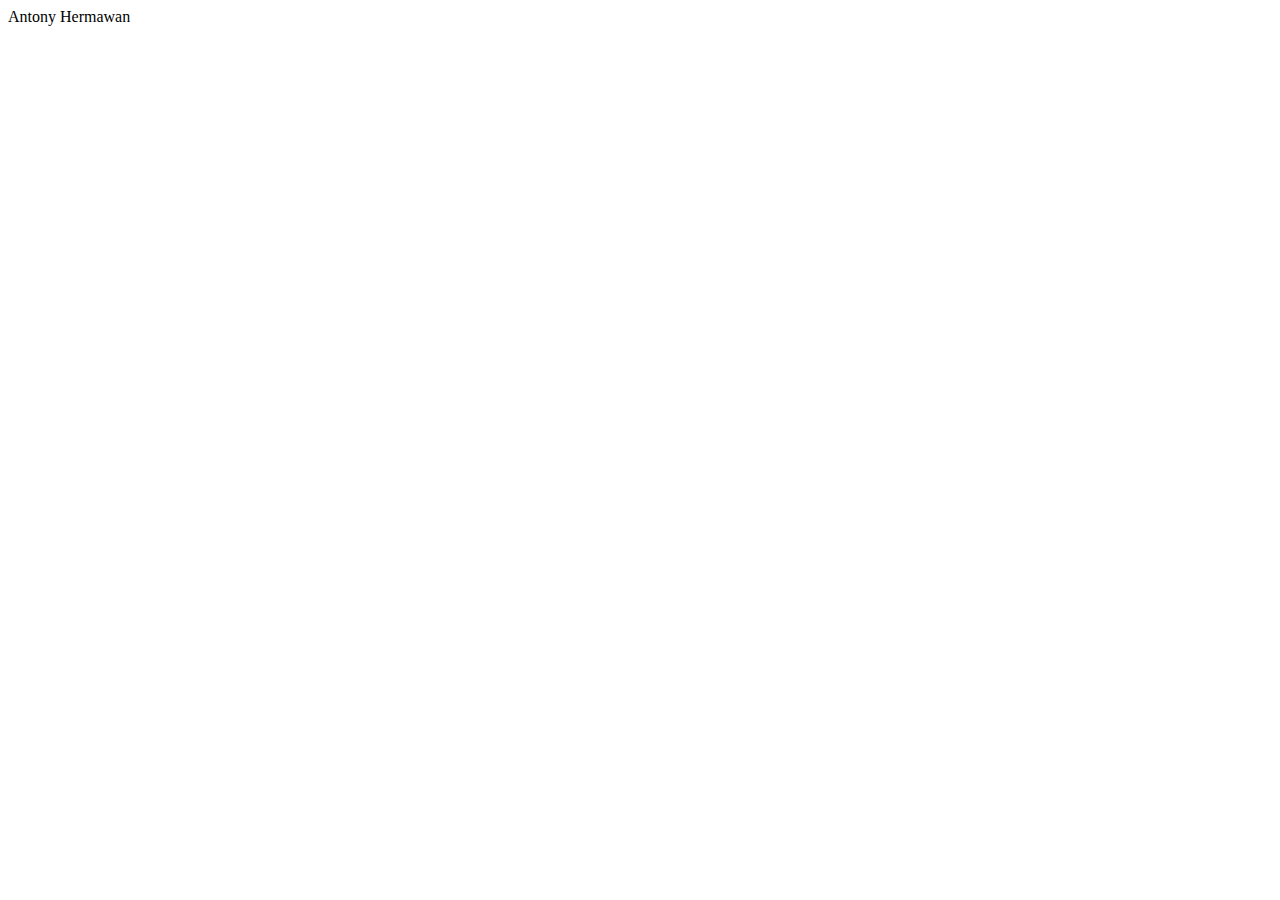
==== index.html @ 91bdd696 "Ubah sedikit 2.0" ====
<!DOCTYPE html>
<html lang="en">
<head>
    <meta charset="UTF-8">
    <meta name="viewport" content="width=device-width, initial-scale=1.0">
    <meta http-equiv="X-UA-Compatible" content="ie=edge">
    <title>Document</title>
</head>
<body>
    Antony Hermawan
</body>
</html>
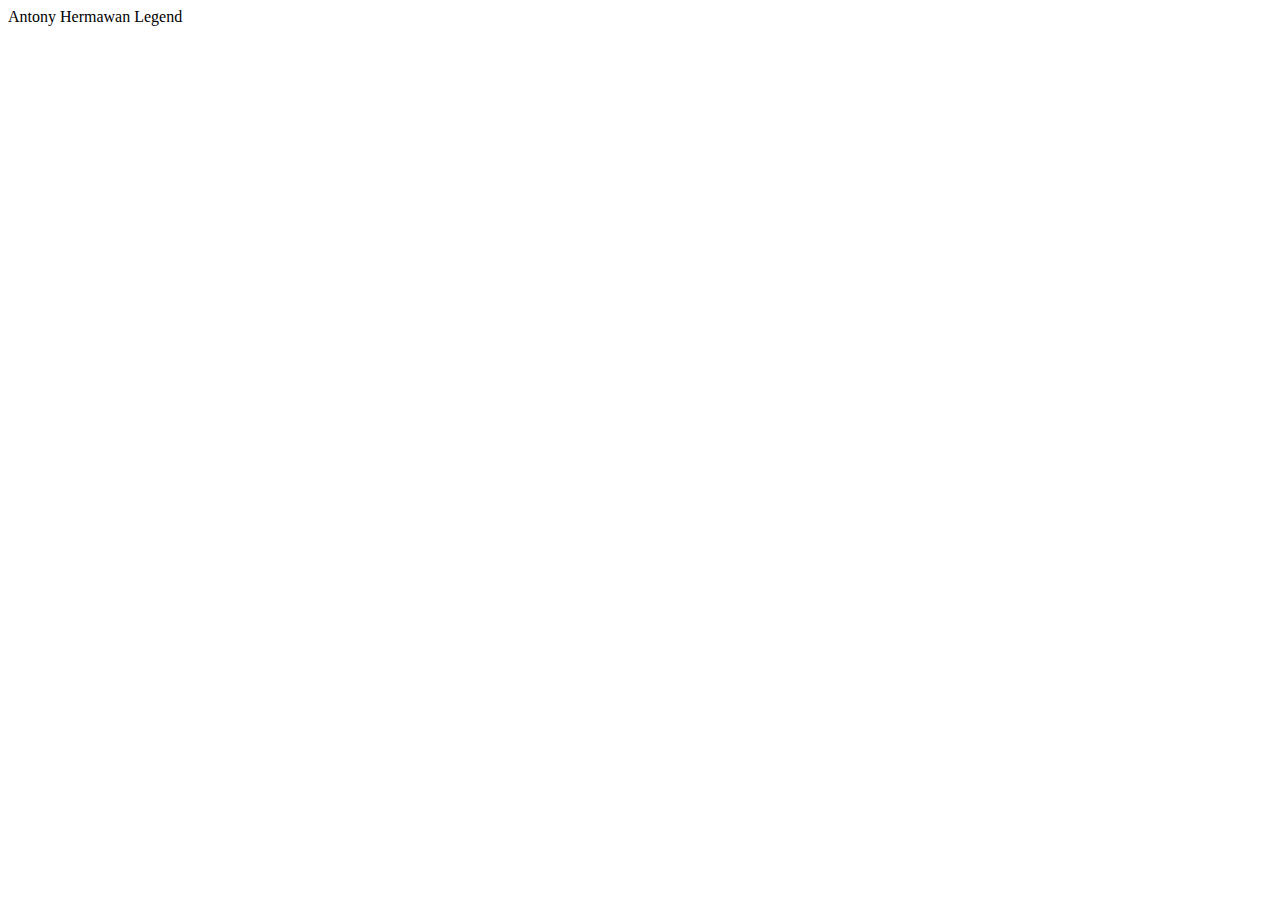
==== commit c0f16506: "My bros" ====
--- a/index.html
+++ b/index.html
@@ -7,6 +7,6 @@
     <title>Document</title>
 </head>
 <body>
-    Antony Hermawan
+    Antony Hermawan Legend
 </body>
 </html>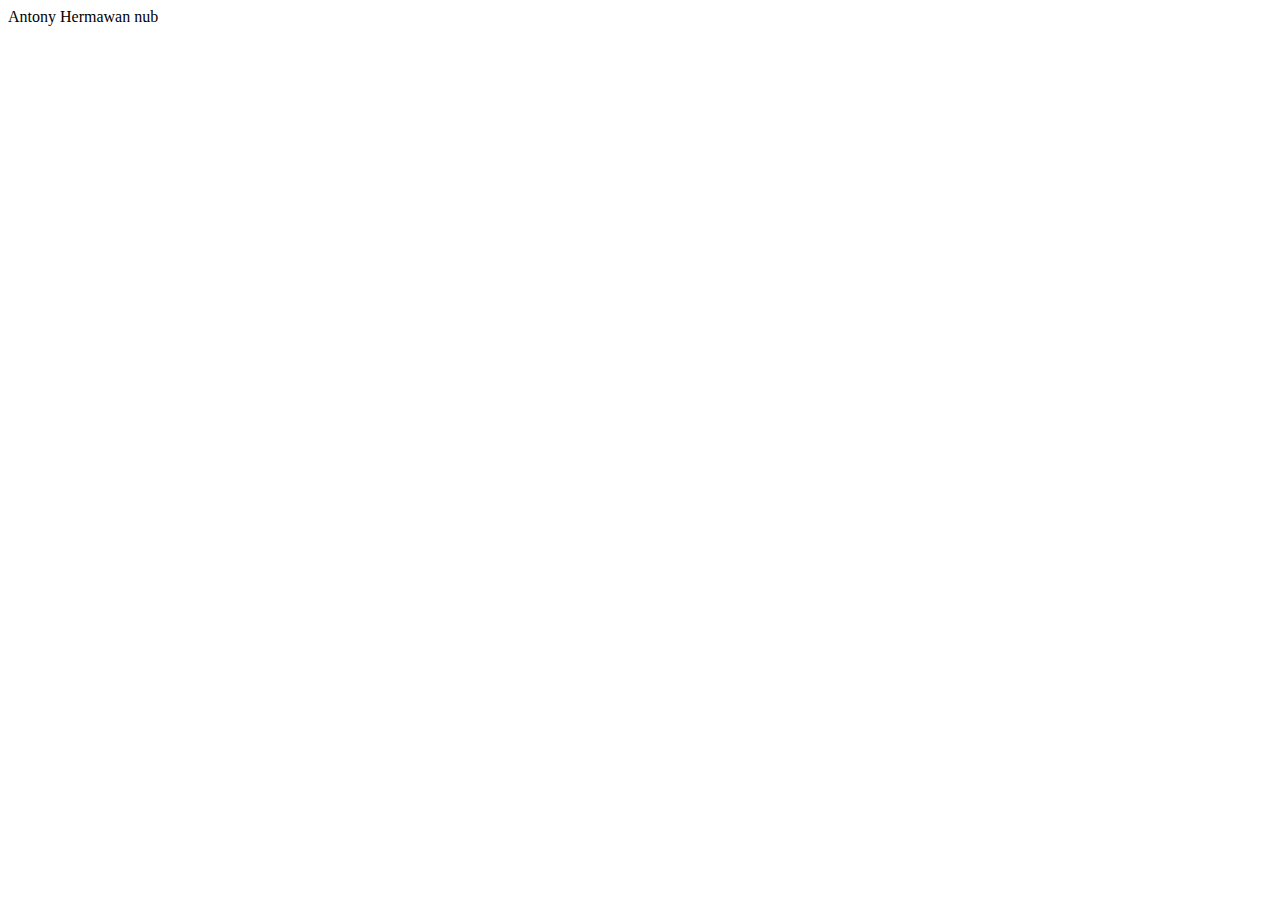
==== commit 5e144ad5: "neat lifeeeee" ====
--- a/index.html
+++ b/index.html
@@ -7,6 +7,6 @@
     <title>Document</title>
 </head>
 <body>
-    Antony Hermawan Legend
+    Antony Hermawan nub
 </body>
 </html>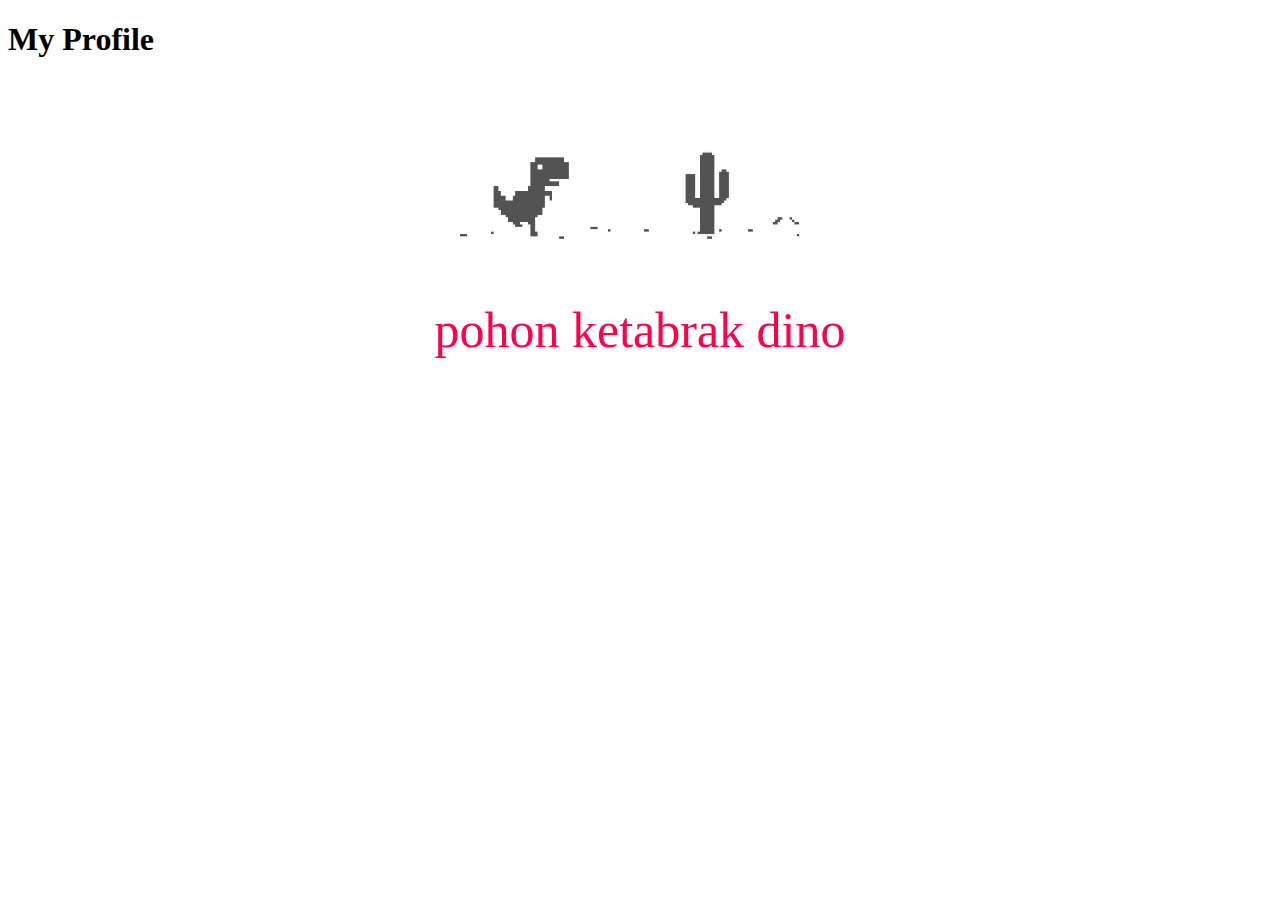
==== commit 82045540: "project minggu lalu" ====
--- a/index.html
+++ b/index.html
@@ -1,12 +1,17 @@
 <!DOCTYPE html>
 <html lang="en">
 <head>
-    <meta charset="UTF-8">
-    <meta name="viewport" content="width=device-width, initial-scale=1.0">
-    <meta http-equiv="X-UA-Compatible" content="ie=edge">
-    <title>Document</title>
+    <title>Antony Hermawan's Website</title>
+
+    <link rel="stylesheet" href="style.css">
+
 </head>
 <body>
-    Antony Hermawan nub
-</body>
+    <h1>My Profile</h1>
+
+    <div class="myphoto">
+        <img  src="./dino.png" alt="">
+    </div>
+
+    <div class="myname">pohon ketabrak dino</div>
 </html>--- a/style.css
+++ b/style.css
@@ -0,0 +1,11 @@
+.myphoto {
+    text-align: center;
+}
+.myphoto img{
+    width: 400px;
+}
+.myname {
+    color: rgb(255, 0, 76);
+    font-size: 50px;
+    text-align: center;
+}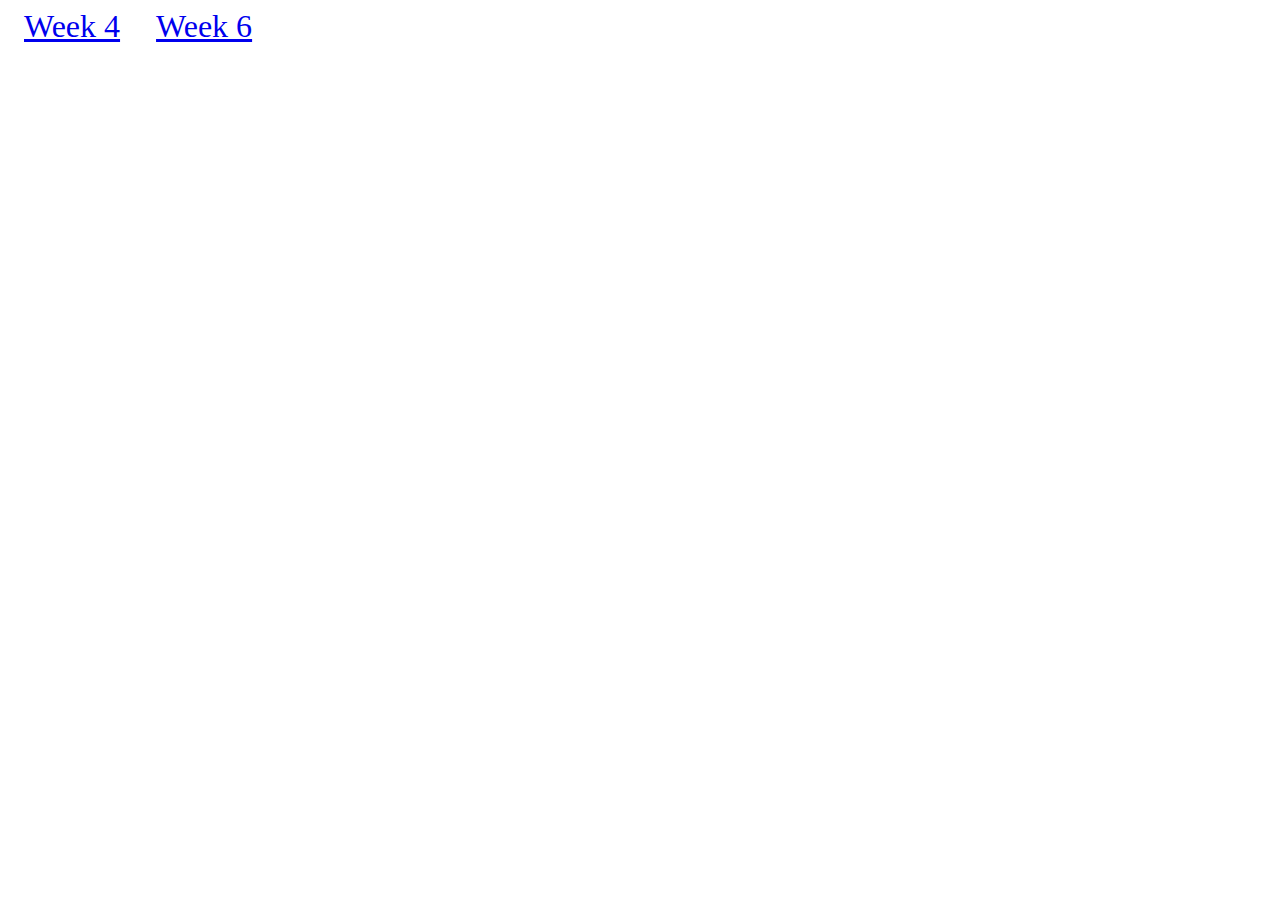
==== commit eca03852: "update" ====
--- a/index.html
+++ b/index.html
@@ -1,17 +1,16 @@
 <!DOCTYPE html>
 <html lang="en">
 <head>
-    <title>Antony Hermawan's Website</title>
-
-    <link rel="stylesheet" href="style.css">
-
+    <meta charset="UTF-8">
+    <meta name="viewport" content="width=device-width, initial-scale=1.0">
+    <meta http-equiv="X-UA-Compatible" content="ie=edge">
+    <title>Document</title>
 </head>
 <body>
-    <h1>My Profile</h1>
+    
+    <a style="font-size: 2em; margin: 0 0.5em;" href="./week_04/">Week 4</a>
+    <a style="font-size: 2em; margin: 0 0.5em;" href="./week_06/">Week 6</a>
 
-    <div class="myphoto">
-        <img  src="./dino.png" alt="">
-    </div>
 
-    <div class="myname">pohon ketabrak dino</div>
+</body>
 </html>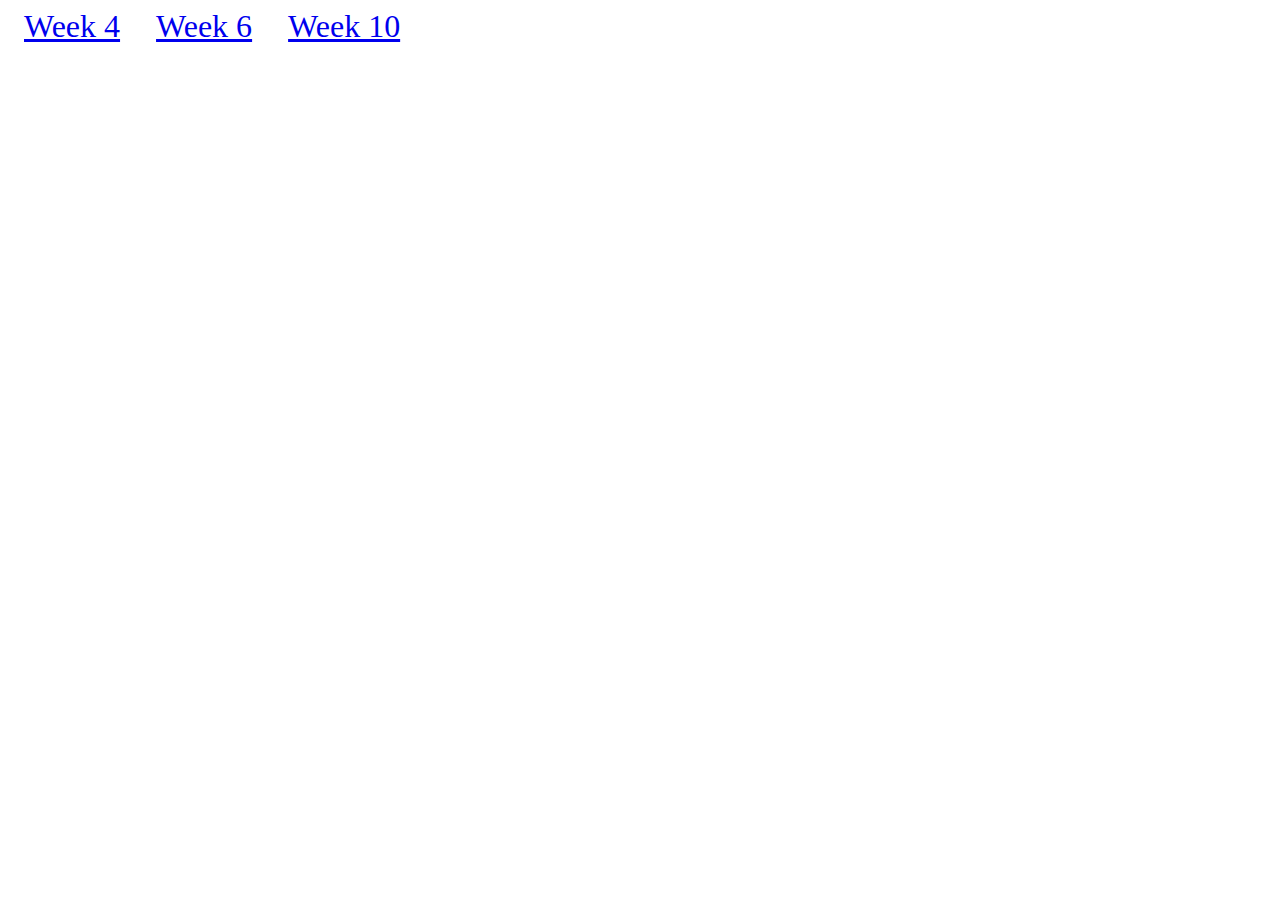
==== commit c1f664b3: "week_10" ====
--- a/index.html
+++ b/index.html
@@ -10,6 +10,7 @@
     
     <a style="font-size: 2em; margin: 0 0.5em;" href="./week_04/">Week 4</a>
     <a style="font-size: 2em; margin: 0 0.5em;" href="./week_06/">Week 6</a>
+    <a style="font-size: 2em; margin: 0 0.5em;" href="./week_10/">Week 10</a>
 
 
 </body>
